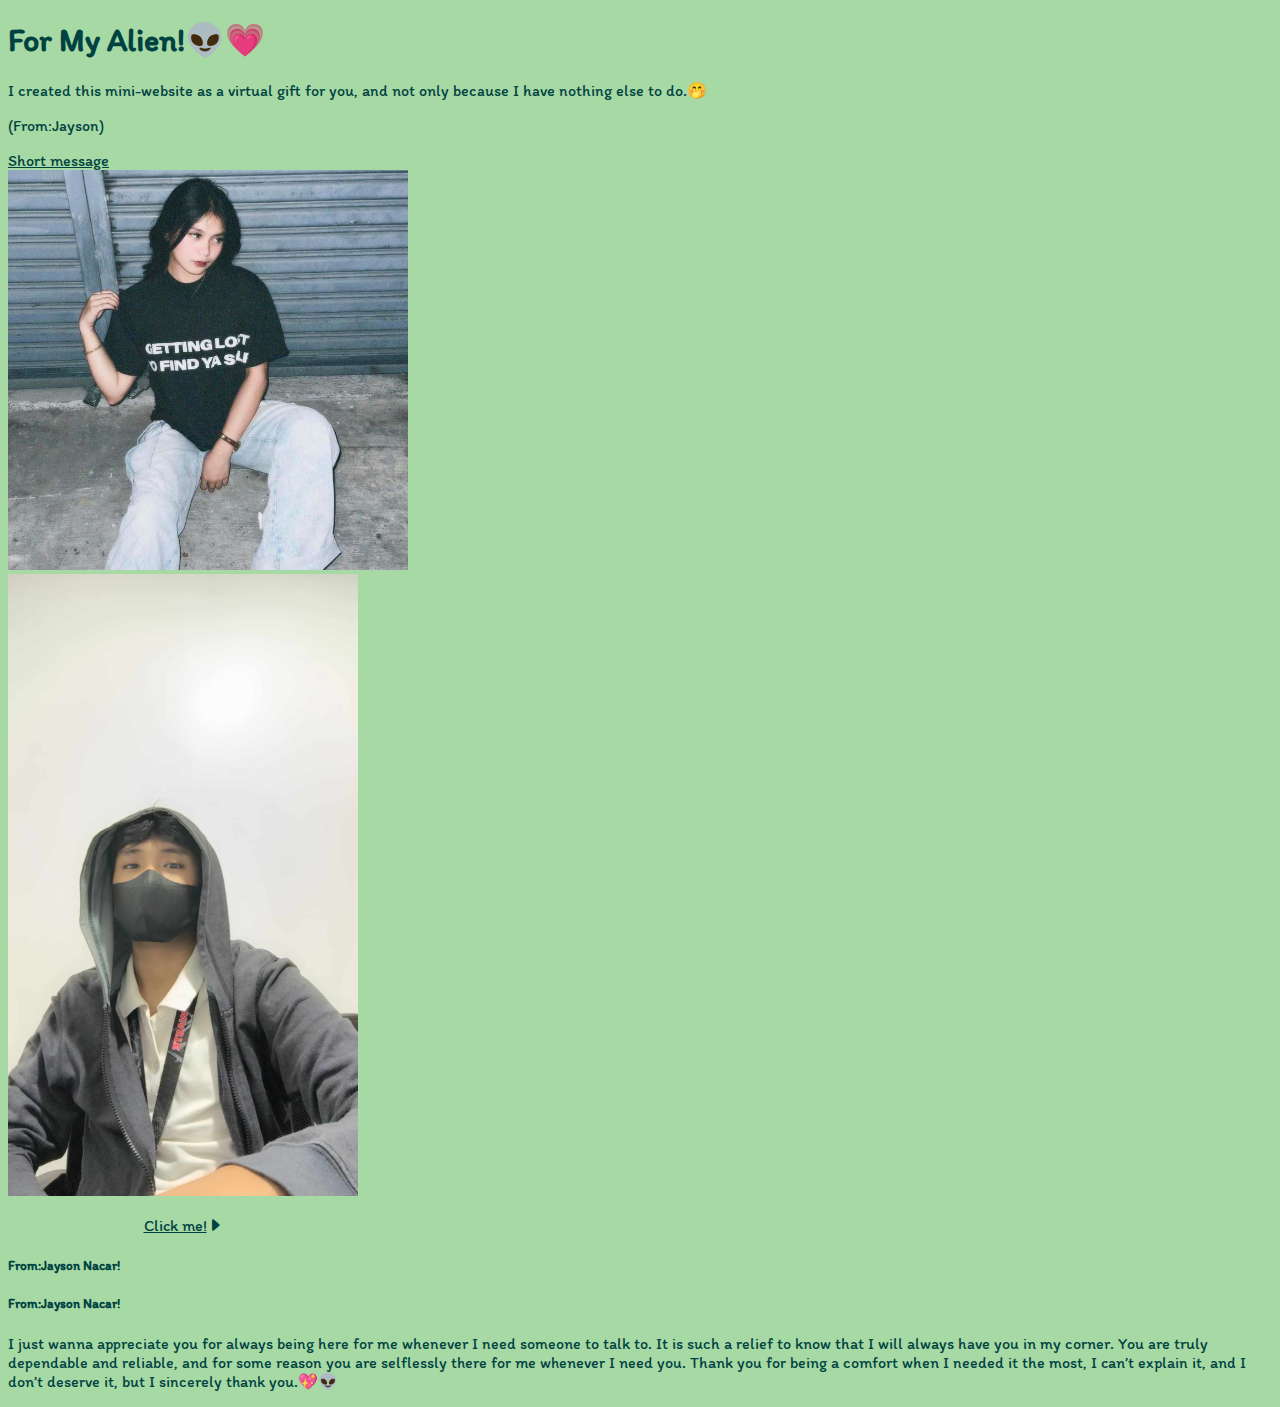
==== alien.html @ f8180da8 "Add files via upload" ====
<!doctype html>
<html lang="en">

<head>
    <meta charset="utf-8">
    <meta name="viewport" content="width=device-width, initial-scale=1">
    <title> From:Jayson Nacar!</title>
    <link href="https://cdn.jsdelivr.net/npm/bootstrap@5.2.0-beta1/dist/css/bootstrap.min.css" rel="stylesheet" integrity="sha384-0evHe/X+R7YkIZDRvuzKMRqM+OrBnVFBL6DOitfPri4tjfHxaWutUpFmBp4vmVor" crossorigin="anonymous">
    <link rel="stylesheet" href="https://cdn.jsdelivr.net/npm/bootstrap-icons@1.8.3/font/bootstrap-icons.css">
    <link rel="preconnect" href="https://fonts.googleapis.com">
    <link rel="preconnect" href="https://fonts.gstatic.com" crossorigin>
    <link href="https://fonts.googleapis.com/css2?family=Itim&display=swap" rel="stylesheet">
    <link rel="apple-touch-icon" sizes="180x180" href="assets/apple-touch-icon.png">
    <link rel="icon" type="image/png" sizes="32x32" href="assets/favicon-32x32.png">
    <link rel="icon" type="image/png" sizes="16x16" href="assets/favicon-16x16.png">
    <link rel="manifest" href="assets/site.webmanifest">
    <style>
        * {
            font-family: 'Itim', cursive;
            color: #004242;
        }

    </style>
</head>

<body class="ps-2 pe-2" background="green1.png">
    <div class="px-4 pt-5 my-5 text-center border-bottom">
        <h1 class="display-4 fw-bold"> For My Alien!👽💗</h1>
        <div class="col-lg-6 mx-auto">
            <p class="lead mt-4 mb-4">  I created this mini-website as a virtual gift for you, and not only because I have nothing else to do.🤭 </p>
            <p class="lead mb-4">(From:Jayson)</p>
            <div class="d-grid gap-2 d-sm-flex justify-content-sm-center mb-5">
                <a class="btn btn-primary btn-lg px-4 me-sm-3" href="#" role="button" data-bs-toggle="modal" data-bs-target="#message5"> Short message </a>
            </div>
        </div>
        <div class="overflow-hidden" style="max-height: 100vh;">
            <div class="container px-5">
                <img src="alien1.jpg" class="img-fluid border rounded-3 shadow-lg mb-4" alt="Example image" width="400" loading="lazy">
            </div>
        </div>
      <div class="col">
        <div class="d-flex justify-content-center">
            <div class="card shadow-sm" style="width: 350px;">
                        <div class="overflow-hidden" style="max-height: 70vh;">
                            <img src="alien1.2.jpg" loading="lazy" style="width: 350px;": -webkit-fill-available; ">
                        </div>
<div class="card-body">
                            <p class="card-text"> </p>
                            <div class="d-grid gap-2 d-sm-flex justify-content-center justify-content-sm-center mb-5">
                                <!-- Content goes here -->
                            </div>
                            
                              <center>
                                <div class="btn-group">
                                    <a class="btn btn-outline-secondary" href="https://gifft.me/b#Q4QxBFxxt0RCB4LVz7Q2" role="button">Click me!<i class="bi bi-caret-right-fill"></i></a>
     </center>                           </div>
                            </div>
                        </div>
                    </div>
</div>
      
 <div class="modal fade" id="message5" tabindex="-1" aria-labelledby="exampleModalLabel" aria-hidden="true">
        <div class="modal-dialog">
            <div class="modal-content">
                <div class="modal-header">
                    <h5 class="modal-title" id="exampleModalLabel">From:Jayson Nacar!</h5>
                </div>
                <div class="modal-body">
      <div class="modal fade" id="message5" tabindex="-1" aria-labelledby="exampleModalLabel" aria-hidden="true">
        <div class="modal-dialog">
            <div class="modal-content">
                <div class="modal-header">
                    <h5 class="modal-title" id="exampleModalLabel">From:Jayson Nacar!</h5>
                    
                </div>
                <div class="modal-body">
                    
                </div>
                <div class="modal-footer">
                </div>
            </div>
        </div>
    </div>

    <footer class="py-3 my-4">
        <p class="text-center text-muted mt-2"> I just wanna appreciate you for always being here for me whenever I need someone to talk to. It is such a relief to know that I will always have you in my corner. You are truly dependable and reliable, and for some reason you are selflessly there for me whenever I need you. Thank you for being a comfort when I needed it the most, I can’t explain it, and I don’t deserve it, but I sincerely thank you.💖👽</p>
    </footer>

    <script src="https://cdn.jsdelivr.net/npm/bootstrap@5.2.0-beta1/dist/js/bootstrap.bundle.min.js" integrity="sha384-pprn3073KE6tl6bjs2QrFaJGz5/SUsLqktiwsUTF55Jfv3qYSDhgCecCxMW52nD2" crossorigin="anonymous"></script>
</body>

                </html>
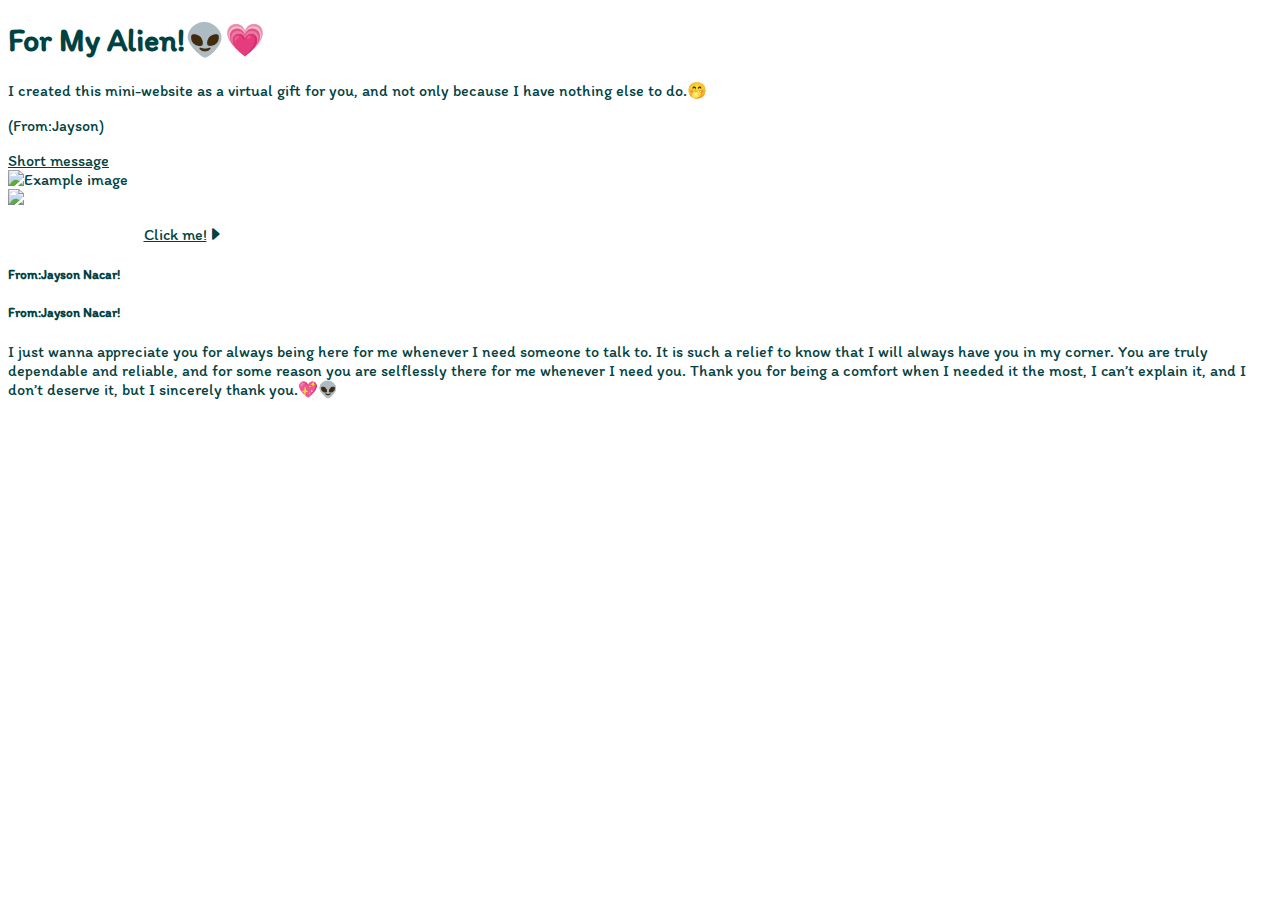
==== commit 6184f902: "Update alien.html" ====
--- a/alien.html
+++ b/alien.html
@@ -23,7 +23,7 @@
     </style>
 </head>
 
-<body class="ps-2 pe-2" background="green1.png">
+<body class="ps-2 pe-2" background="https://github.com/nacar77/alien/blob/main/green1.png">
     <div class="px-4 pt-5 my-5 text-center border-bottom">
         <h1 class="display-4 fw-bold"> For My Alien!👽💗</h1>
         <div class="col-lg-6 mx-auto">
@@ -35,14 +35,14 @@
         </div>
         <div class="overflow-hidden" style="max-height: 100vh;">
             <div class="container px-5">
-                <img src="alien1.jpg" class="img-fluid border rounded-3 shadow-lg mb-4" alt="Example image" width="400" loading="lazy">
+                <img src="https://github.com/nacar77/alien/blob/main/alien1.jpg" class="img-fluid border rounded-3 shadow-lg mb-4" alt="Example image" width="400" loading="lazy">
             </div>
         </div>
       <div class="col">
         <div class="d-flex justify-content-center">
             <div class="card shadow-sm" style="width: 350px;">
                         <div class="overflow-hidden" style="max-height: 70vh;">
-                            <img src="alien1.2.jpg" loading="lazy" style="width: 350px;": -webkit-fill-available; ">
+                            <img src="https://github.com/nacar77/alien/blob/main/alien1.2.jpg" loading="lazy" style="width: 350px;": -webkit-fill-available; ">
                         </div>
 <div class="card-body">
                             <p class="card-text"> </p>
@@ -89,4 +89,4 @@
     <script src="https://cdn.jsdelivr.net/npm/bootstrap@5.2.0-beta1/dist/js/bootstrap.bundle.min.js" integrity="sha384-pprn3073KE6tl6bjs2QrFaJGz5/SUsLqktiwsUTF55Jfv3qYSDhgCecCxMW52nD2" crossorigin="anonymous"></script>
 </body>
 
-                </html>+                </html>
